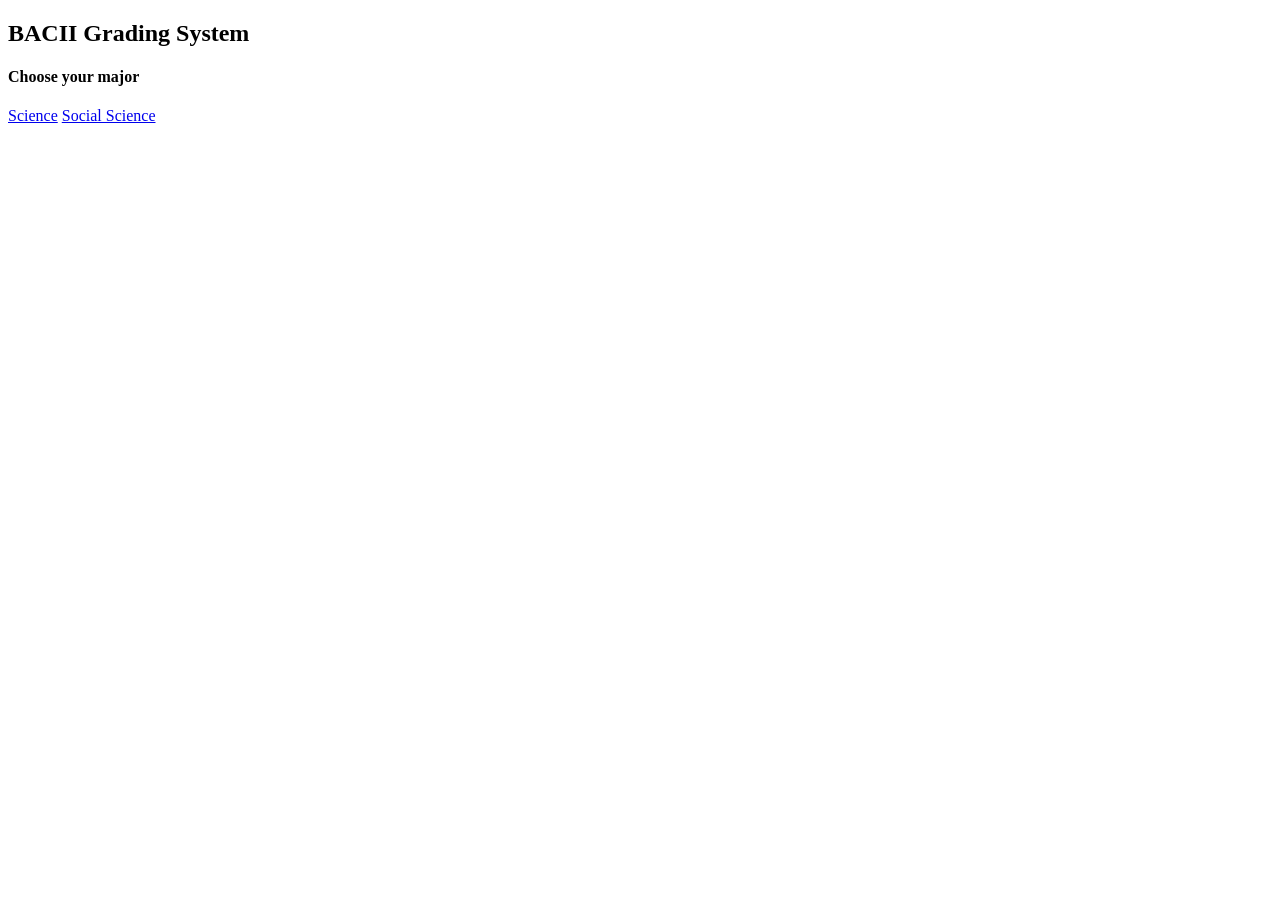
==== index.html @ 85855041 "Add files via upload" ====
<!DOCTYPE html>
<html lang="en">
<head>
    <meta charset="UTF-8">
    <meta name="viewport" content="width=device-width, initial-scale=1.0">
    <title>Document</title>
    <link rel="stylesheet" href="style.css">
</head>
<body>
    <div class="card">
    <p>  
        <h2>BACII Grading System</h2>   
        <h4>Choose your major</h4>
 </p>  
    <a class="bad" href="science.html">Science</a>
    <a class="bat" href="social.html">Social Science</a></div>
</body>
</html>
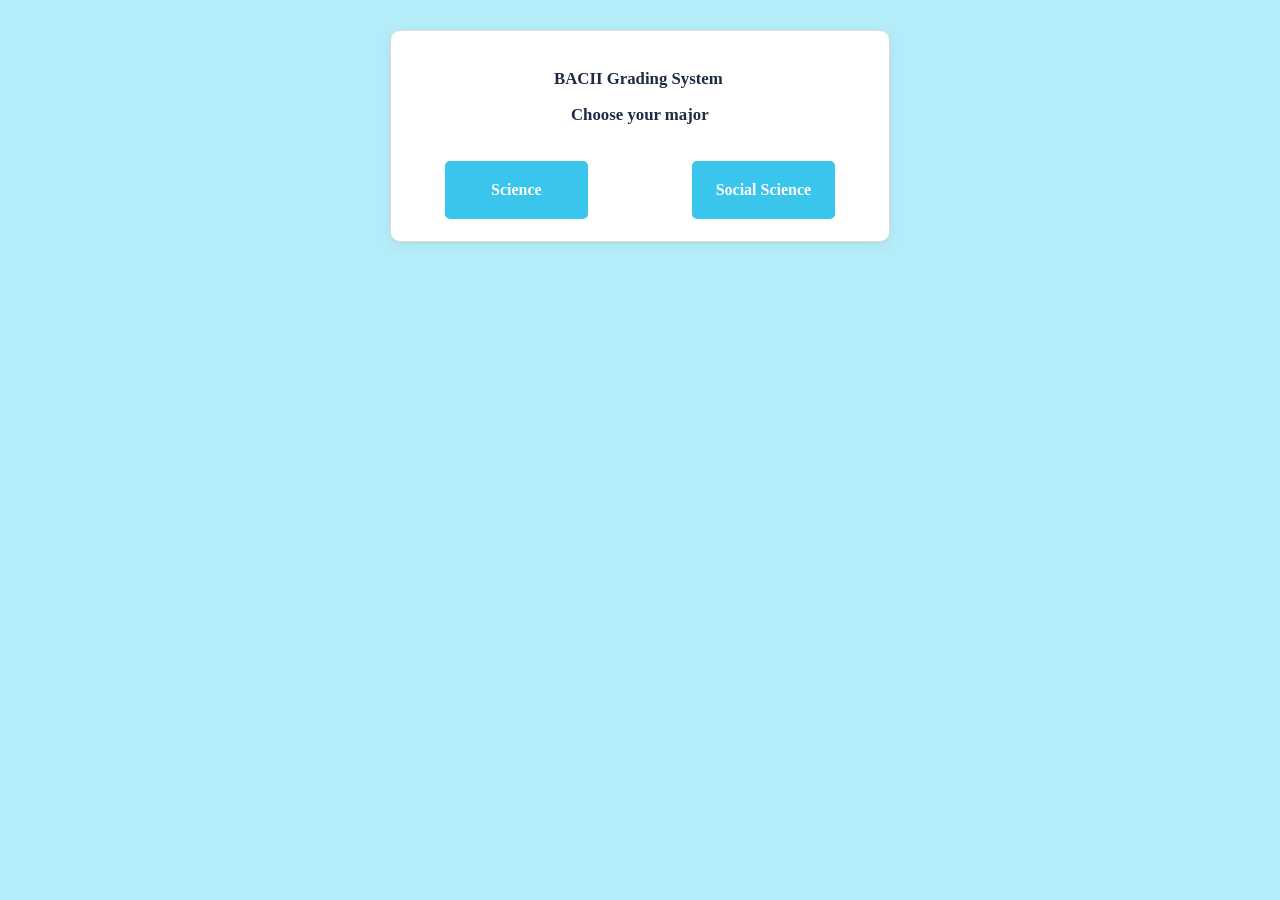
==== commit e85eec35: "Update index.html" ====
--- a/index.html
+++ b/index.html
@@ -4,7 +4,7 @@
     <meta charset="UTF-8">
     <meta name="viewport" content="width=device-width, initial-scale=1.0">
     <title>Document</title>
-    <link rel="stylesheet" href="style.css">
+    <link rel="stylesheet" href="style.CSS">
 </head>
 <body>
     <div class="card">
@@ -15,4 +15,4 @@
     <a class="bad" href="science.html">Science</a>
     <a class="bat" href="social.html">Social Science</a></div>
 </body>
-</html>+</html>
--- a/style.CSS
+++ b/style.CSS
@@ -0,0 +1,367 @@
+     body{
+            background-color: rgb(180, 237, 249);
+            width: 500px;
+            height: 600px;
+            margin: auto;
+        }
+        
+        .bad {
+            display: inline-block;
+            padding: 20px 46px;
+            background-color: rgb(57, 197, 236);
+            color: white;
+            text-decoration: none; 
+            border-radius: 5px;
+            font-weight: bold;
+            margin-top: 20px;
+            margin-left: 30px;
+        }
+        .bad:hover {
+            background-color: rgb(222, 80, 211); 
+        }
+        .bat {
+            display: inline-block;
+            padding: 20px 24px;
+            background-color: rgb(57, 197, 236);
+            color: white;
+            text-decoration: none; 
+            border-radius: 5px;
+            font-weight: bold;
+            margin-top: 20px;
+            margin-left: 100px;
+        }
+        .bat:hover {
+            background-color: rgb(222, 80, 211); 
+        }
+        .bak {
+            display: inline-block;
+            padding: 20px 140px;
+            color: white;
+            text-decoration: none; 
+            font-weight: bold;
+        }
+        .dak {
+              display: inline-block;
+            padding: 20px 24px;
+            background-color: rgb(57, 197, 236);
+            color: white;
+            text-decoration: none; 
+            border-radius: 5px;
+            font-weight: bold;
+            position: absolute;
+            top: 20px;    
+            left: 20px;   
+        }
+        
+        :root {
+    --navy: #1f2a44;
+    --navy-light: #33436c;
+    --accent: #2f6f4e;
+    --accent-light: #e6f2ea;
+    --fail: #b3452c;
+    --fail-light: #fbe9e4;
+    --paper: #f6f5f1;
+    --card: #ffffff;
+    --border: #e1ddd2;
+    --text: #26241f;
+    --text-muted: #6b6858;
+    --radius: 10px;
+    --shadow: 0 1px 2px rgba(38,36,31,0.06), 0 4px 14px rgba(38,36,31,0.05);
+    }
+
+    * { box-sizing: border-box; }
+
+
+
+    .app-header {
+    background: var(--navy);
+    color: #fff;
+    padding: 28px 32px;
+    }
+
+    .app-header h1 {
+    margin: 0 0 6px;
+    font-size: 1.6rem;
+    letter-spacing: 0.2px;
+    }
+    
+
+
+
+    .card {
+    background: var(--card);
+    border: 1px solid var(--border);
+    border-radius: var(--radius);
+    box-shadow: var(--shadow);
+    padding: 22px 24px;
+    margin-top: 30px;
+    }
+
+  
+
+    .card h2 {
+    margin: 0 0 16px;
+    font-size: 1.05rem;
+    display: flex;
+    align-items: center;
+    gap: 10px;
+    color: var(--navy);
+    margin-left: 139px;   
+    }
+    .card h4 {
+    margin: 0 0 16px;
+    font-size: 1.05rem;
+    display: flex;
+    align-items: center;
+    gap: 10px;
+    color: var(--navy);
+    margin-left: 156px;   
+    }
+
+    .badge {
+    display: inline-flex;
+    align-items: center;
+    justify-content: center;
+    width: 22px;
+    height: 22px;
+    border-radius: 50%;
+    background: var(--navy);
+    color: #fff;
+    font-size: 0.75rem;
+    font-weight: 600;
+    flex-shrink: 0;
+    }
+
+    .badge-inline {
+    margin-right: 4px;
+    }
+
+    .field {
+    margin-bottom: 14px;
+    }
+
+    .field label {
+    display: block;
+    font-size: 0.82rem;
+    color: var(--text-muted);
+    margin-bottom: 5px;
+    font-weight: 600;
+    }
+
+    input[type="text"],
+    input[type="number"],
+    select {
+    width: 100%;
+    padding: 9px 10px;
+    border: 1px solid var(--border);
+    border-radius: 6px;
+    font-size: 0.92rem;
+    background: #fdfcfa;
+    color: var(--text);
+    }
+
+    input:focus,
+    select:focus {
+    outline: 2px solid var(--navy-light);
+    outline-offset: 1px;
+    }
+
+    .hint {
+    margin: 6px 0 0;
+    font-size: 0.78rem;
+    color: var(--accent);
+    min-height: 1em;
+    }
+
+    .btn {
+    border: none;
+    border-radius: 6px;
+    padding: 10px 18px;
+    font-size: 0.9rem;
+    font-weight: 600;
+    cursor: pointer;
+    transition: transform 0.05s ease, opacity 0.15s ease;
+    }
+
+    .btn:active {
+    transform: translateY(1px);
+    }
+
+    .btn-primary {
+    background: var(--navy);
+    color: #fff;
+    width: 100%;
+    }
+
+    .btn-primary:hover {
+    background: var(--navy-light);
+    }
+
+    .btn-secondary {
+    background: var(--accent-light);
+    color: var(--accent);
+    border: 1px solid #cfe4d7;
+    }
+
+    .btn-secondary:hover {
+    opacity: 0.85;
+    }
+
+    .form-message {
+    min-height: 1.2em;
+    margin: 10px 0 0;
+    font-size: 0.85rem;
+    font-weight: 600;
+    }
+
+    .form-message.success { color: var(--accent); }
+    .form-message.error { color: var(--fail); }
+
+    .result-box {
+    margin-top: 14px;
+    padding: 12px 14px;
+    border-radius: 6px;
+    background: #f5f4ee;
+    border: 1px dashed var(--border);
+    font-size: 0.88rem;
+    color: var(--text-muted);
+    }
+
+    .result-box .row {
+    display: flex;
+    justify-content: space-between;
+    padding: 3px 0;
+    }
+
+    .result-box .row span:first-child {
+    color: var(--text-muted);
+    }
+
+    .result-box .row span:last-child {
+    font-weight: 600;
+    color: var(--text);
+    }
+
+    .result-box.not-found {
+    background: var(--fail-light);
+    color: var(--fail);
+    border-style: solid;
+    border-color: #e8c7bd;
+    font-weight: 600;
+    }
+
+    .stat {
+    font-size: 1.6rem;
+    font-weight: 700;
+    color: var(--navy);
+    margin-bottom: 18px;
+    }
+
+    .table-wrap {
+    overflow-x: auto;
+    }
+
+    table {
+    width: 100%;
+    border-collapse: collapse;
+    font-size: 0.88rem;
+    }
+
+    #student-table thead th {
+    text-align: left;
+    padding: 9px 10px;
+    background: var(--navy);
+    color: #fff;
+    font-weight: 600;
+    white-space: nowrap;
+    }
+
+    #student-table tbody td {
+    padding: 9px 10px;
+    border-bottom: 1px solid var(--border);
+    }
+
+    #student-table tbody tr:hover {
+    background: #fafaf7;
+    }
+
+    .status-pill {
+    display: inline-block;
+    padding: 2px 10px;
+    border-radius: 999px;
+    font-size: 0.78rem;
+    font-weight: 700;
+    }
+
+    .status-pass {
+    background: var(--accent-light);
+    color: var(--accent);
+    }
+
+    .status-fail {
+    background: var(--fail-light);
+    color: var(--fail);
+    }
+
+    .remove-btn {
+    background: none;
+    border: none;
+    color: var(--fail);
+    cursor: pointer;
+    font-size: 0.8rem;
+    font-weight: 600;
+    }
+
+    .remove-btn:hover {
+    text-decoration: underline;
+    }
+
+    .empty-state {
+    text-align: center;
+    color: var(--text-muted);
+    font-size: 0.88rem;
+    padding: 18px 0 4px;
+    }
+
+    .rules-grid {
+    display: grid;
+    grid-template-columns: 1fr 1fr;
+    gap: 24px;
+    }
+
+    .rules-grid h3 {
+    display: flex;
+    align-items: center;
+    gap: 8px;
+    font-size: 0.95rem;
+    color: var(--navy);
+    margin: 0 0 10px;
+    }
+
+    .rules-table {
+    width: 100%;
+    border-collapse: collapse;
+    font-size: 0.85rem;
+    }
+
+    .rules-table th {
+    text-align: left;
+    padding: 6px 8px;
+    color: var(--text-muted);
+    border-bottom: 1px solid var(--border);
+    }
+
+    .rules-table td {
+    padding: 6px 8px;
+    border-bottom: 1px solid var(--border);
+    }
+
+    @media (max-width: 800px) {
+    .layout {
+        grid-template-columns: 1fr;
+    }
+    .rules-grid {
+        grid-template-columns: 1fr;
+    }
+
+}
